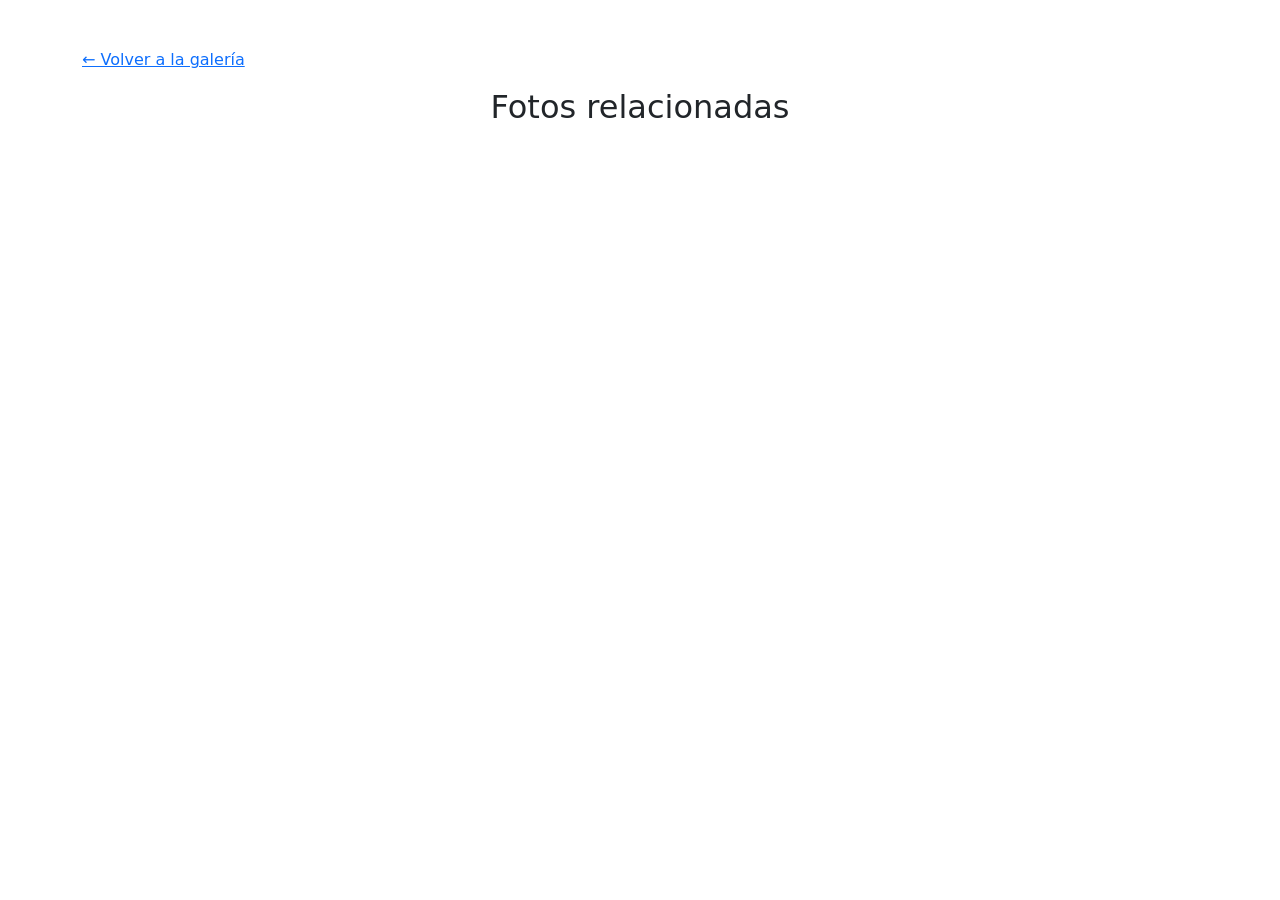
==== detalle.html @ cfb83379 "Add files via upload" ====
<!DOCTYPE html>
<html lang="es">
<head>
    <meta charset="UTF-8">
    <meta name="viewport" content="width=device-width, initial-scale=1.0">
    <title>Detalles de Foto</title>
    <link href="https://cdn.jsdelivr.net/npm/bootstrap@5.3.2/dist/css/bootstrap.min.css" rel="stylesheet">
    <link href="css/estilo.css" rel="stylesheet">
</head>
<body>
    <div class="container py-5">
        <nav aria-label="breadcrumb">
            <ol class="breadcrumb">
                <li class="breadcrumb-item"><a href="index.html">← Volver a la galería</a></li>
            </ol>
        </nav>

        <h2 id="tituloFoto" class="text-center mb-4">Fotos relacionadas</h2>
        
        <div id="detallesGrid" class="row g-4">
            <!-- Los detalles se cargarán aquí -->
        </div>
    </div>

    <script src="https://cdn.jsdelivr.net/npm/bootstrap@5.3.2/dist/js/bootstrap.bundle.min.js"></script>
    <script src="js/galeria.js"></script>
</body>
</html>
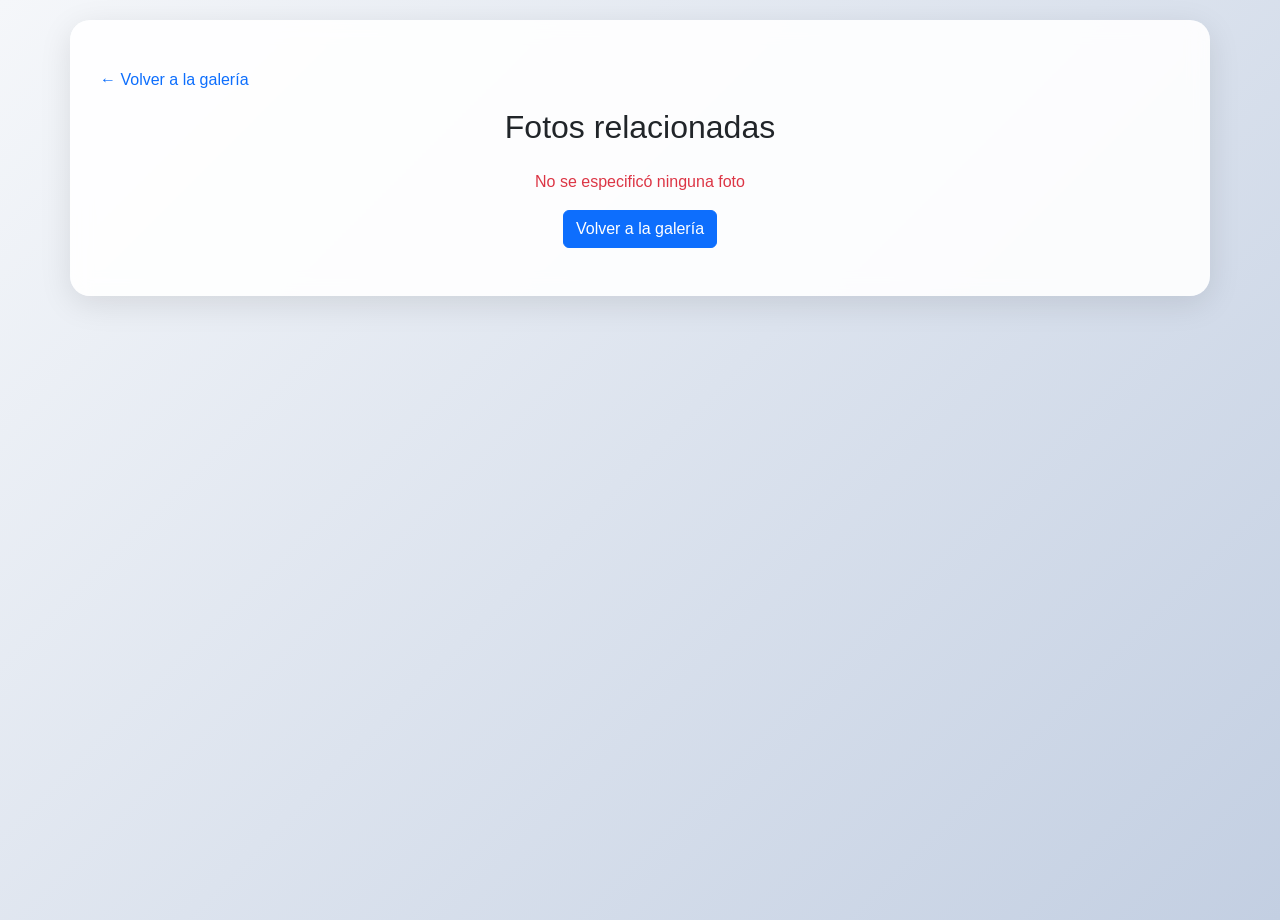
==== commit c8baa8e1: "Add files via upload" ====
--- a/detalle.html
+++ b/detalle.html
@@ -22,6 +22,26 @@
         </div>
     </div>
 
+    <!-- MODAL PARA ZOOM DE IMÁGENES -->
+    <div class="modal fade" id="zoomModal" tabindex="-1" aria-hidden="true">
+        <div class="modal-dialog modal-dialog-centered modal-xl">
+            <div class="modal-content bg-transparent border-0">
+                <div class="modal-body p-0">
+                    <button type="button" class="btn-close btn-close-white position-absolute top-0 end-0 m-3" 
+                            data-bs-dismiss="modal" aria-label="Cerrar" 
+                            style="z-index: 1050; font-size: 2rem; filter: drop-shadow(0 0 5px rgba(0,0,0,0.5));">
+                    </button>
+                    <img id="imagenZoom" src="" alt="Zoom" class="img-fluid rounded" 
+                         style="max-height: 90vh; width: 100%; object-fit: contain;">
+                    <div id="infoZoom" class="text-center text-white mt-2" 
+                         style="text-shadow: 0 0 10px rgba(0,0,0,0.8);">
+                        <!-- Aquí se mostrará el nombre de la foto -->
+                    </div>
+                </div>
+            </div>
+        </div>
+    </div>
+
     <script src="https://cdn.jsdelivr.net/npm/bootstrap@5.3.2/dist/js/bootstrap.bundle.min.js"></script>
     <script src="js/galeria.js"></script>
 </body>
--- a/css/estilo.css
+++ b/css/estilo.css
@@ -0,0 +1,68 @@
+body {
+    background: linear-gradient(135deg, #f5f7fa 0%, #c3cfe2 100%);
+    min-height: 100vh;
+    font-family: 'Segoe UI', Tahoma, Geneva, Verdana, sans-serif;
+}
+
+.container {
+    background: rgba(255, 255, 255, 0.9);
+    border-radius: 20px;
+    padding: 30px;
+    box-shadow: 0 8px 32px rgba(0, 0, 0, 0.1);
+    backdrop-filter: blur(10px);
+    margin-top: 20px;
+    margin-bottom: 20px;
+}
+
+.breadcrumb {
+    background: transparent;
+    padding: 0;
+}
+
+.breadcrumb-item a {
+    color: #0d6efd;
+    text-decoration: none;
+    font-weight: 500;
+}
+
+.breadcrumb-item a:hover {
+    text-decoration: underline;
+}
+
+@media (max-width: 576px) {
+    .container {
+        padding: 15px;
+        margin: 10px;
+        border-radius: 15px;
+    }
+    
+    h1.display-4 {
+        font-size: 2rem;
+    }
+}
+
+.foto-card, .foto-detalle-card {
+    animation: fadeInUp 0.5s ease forwards;
+    opacity: 0;
+}
+
+@keyframes fadeInUp {
+    from {
+        opacity: 0;
+        transform: translateY(20px);
+    }
+    to {
+        opacity: 1;
+        transform: translateY(0);
+    }
+}
+
+.foto-detalle-card img {
+    height: 250px;
+}
+
+@media (max-width: 768px) {
+    .foto-detalle-card img {
+        height: 200px;
+    }
+}
